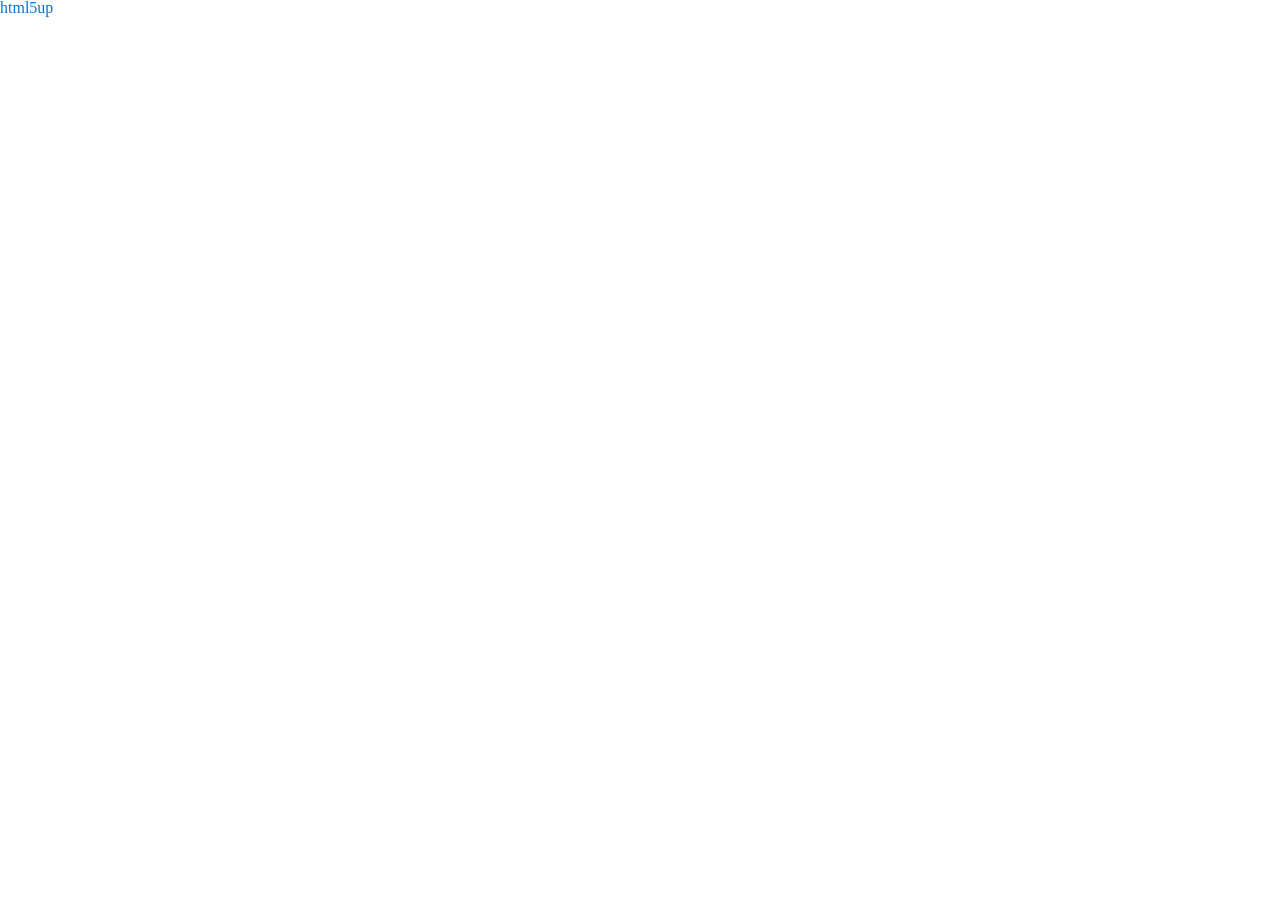
==== index.html @ e1181c2e "feat: 初始化init" ====
<!DOCTYPE html>
<html lang="en">
<head>
	<meta charset="UTF-8">
	<meta http-equiv="X-UA-Compatible" content="IE=edge">
	<meta name="viewport" content="width=device-width, initial-scale=1.0">
	<title>Document</title>
</head>
<link rel="stylesheet" href="./css/reset.css">
<body>
	<div>
		<li><a href="./html5up/index.html">html5up</a></li>
	</div>
</body>
</html>
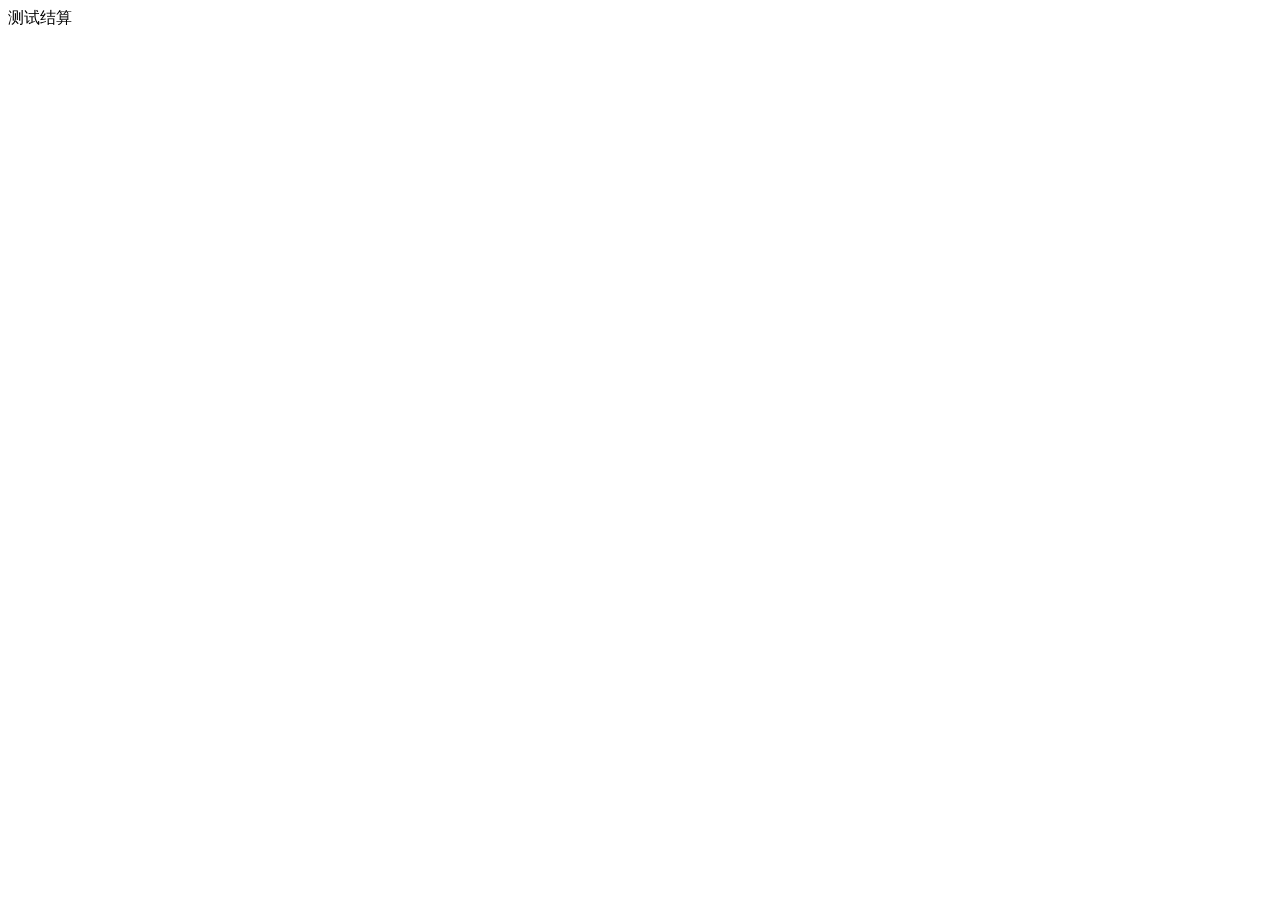
==== commit 41e944bf: "Create index.html" ====
--- a/index.html
+++ b/index.html
@@ -4,12 +4,12 @@
 	<meta charset="UTF-8">
 	<meta http-equiv="X-UA-Compatible" content="IE=edge">
 	<meta name="viewport" content="width=device-width, initial-scale=1.0">
+	<link rel="shortcut icon" href="https://eternal-lee.github.io/assets/images/favicon.ico" type="image/x-icon">
 	<title>Document</title>
 </head>
-<link rel="stylesheet" href="./css/reset.css">
 <body>
 	<div>
-		<li><a href="./html5up/index.html">html5up</a></li>
+		测试结算
 	</div>
 </body>
-</html>+</html>
